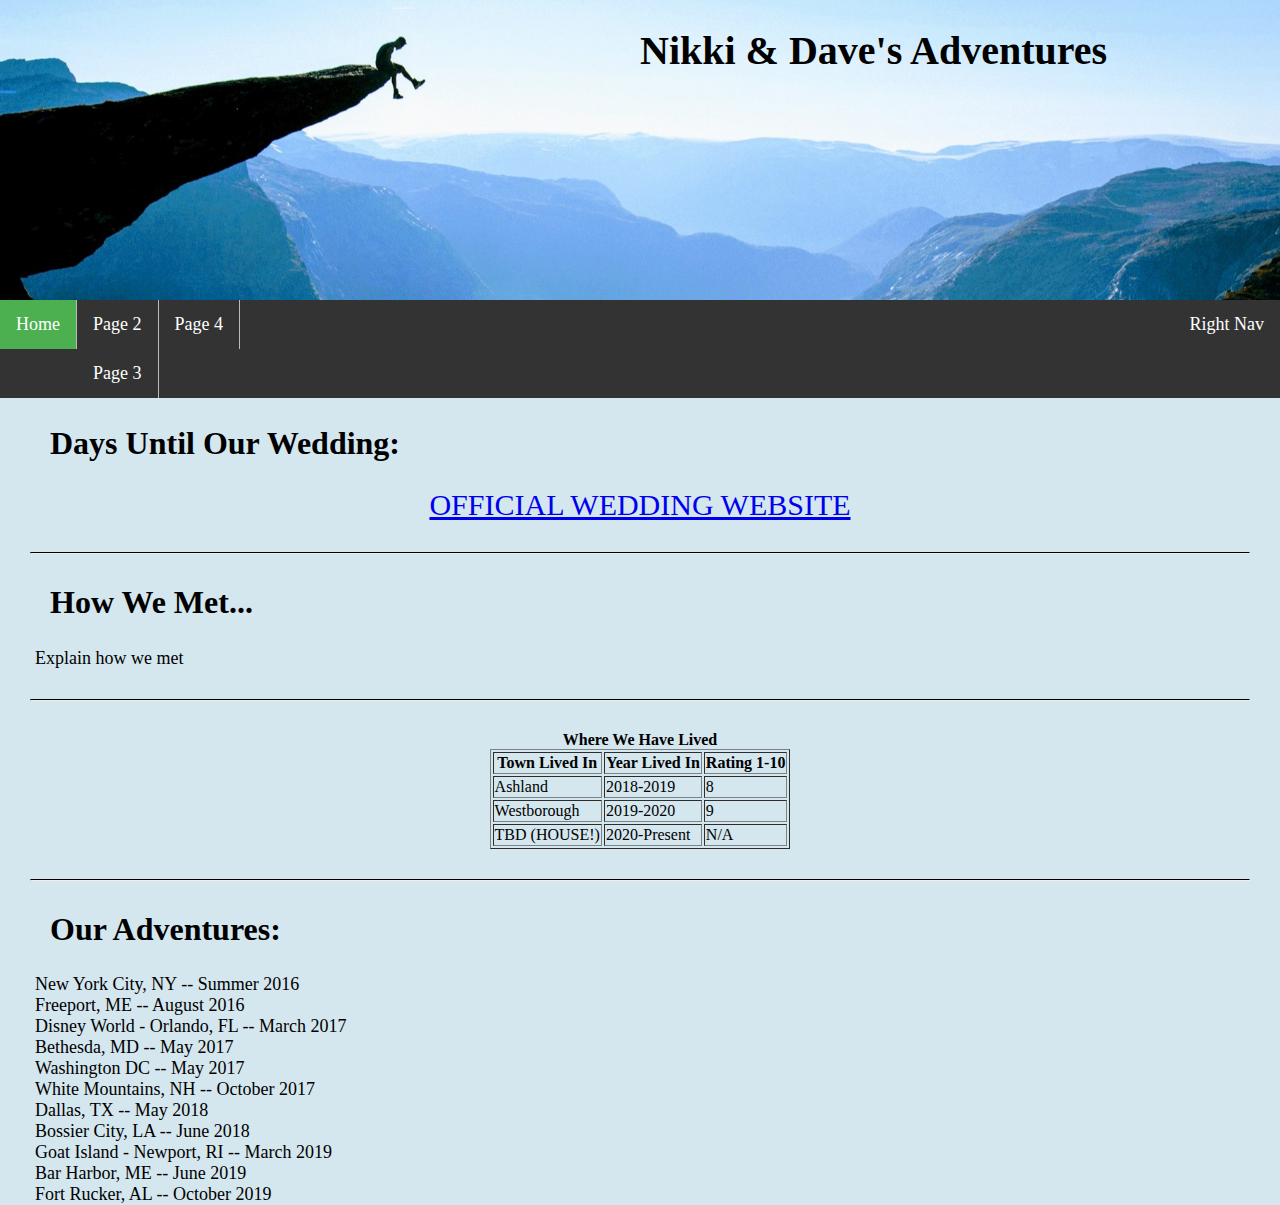
==== index.html @ b6411ca5 "navbar" ====
<!DOCTYPE.html>
<html>
<header>
    <title>
        Adventures
    </title>
    <link rel="stylesheet" type="text/css" href="style.css">
    <meta name="viewport" content="width=device-width, initial-scale=1">
    <script src="myScript.js"></script>
</header>
<body>
    <div class="container">
        <h1>
            Nikki & Dave's Adventures
        </h1>
    </div>
    <div>
        <ul>
            <li class="active"><a href="index.html">Home</a></li>
            <li><a href="page2.html">Page 2</a></lili><a href="page3.html">Page 3</a></li>
            <li><a href="page4.html">Page 4</a></li>
            <li style="float: right"><a href="rightnav.html">Right Nav</a></li>
        </ul>
    </div>
    <div>
        <h2>Days Until Our Wedding:</h2>
        <p id="countdown"></p>   
        <a id="theKnotWeddingLink" target="_blank" href="https://www.theknot.com/us/nicole-penniman-and-david-melanson-aug-2021"><span style="text-align: center;">OFFICIAL WEDDING WEBSITE</span></a>
    </div>
    <hr>
    <div id="intro">
        <h2>
            How We Met...
        </h2>
        <p>Explain how we met</p>
    </div>
    <hr>
    <div id="lived">
        <table id="table" border="1">
            <caption>
                Where We Have Lived
            </caption>
            <tr>
                <th>Town Lived In</th>
                <th>Year Lived In</th>
                <th>Rating 1-10</th>
            </tr>
            <tr>
                <td>Ashland</td>
                <td>2018-2019</td>
                <td>8</td>
            </tr>
            <tr>
                <td>Westborough</td>
                <td>2019-2020</td>
                <td>9</td>
            </tr>
            <tr>
                <td>TBD (HOUSE!)</td>
                <td>2020-Present</td>
                <td>N/A</td>
            </tr>
        </table>
    </div>
    <hr>
    <div id="adventures">
        <h2>
            Our Adventures:
        </h2>
        <p>
            New York City, NY -- Summer 2016<br>
            Freeport, ME -- August 2016<br>
            Disney World - Orlando, FL -- March 2017<br>
            Bethesda, MD -- May 2017<br>
            Washington DC -- May 2017<br>
            White Mountains, NH -- October 2017<br>
            Dallas, TX -- May 2018<br>
            Bossier City, LA -- June 2018<br>
            Goat Island - Newport, RI -- March 2019<br>
            Bar Harbor, ME -- June 2019<br>
            Fort Rucker, AL -- October 2019
        </p>
    </div>
</body>
</html>
---- style.css ----
body {
  background-color: rgba(113, 173, 200, 0.3);
  max-width: 100%;
  max-height: 100%;
  margin: 0;
  padding: 0;
  font-size: 18px;
}

h1 {
  font-family: apple chancery, cursive;
  font-size: 40px;
  position: absolute;
  left: 50%;
}

.container {
  background-image: url(20200630_080800.jpg);
  background-size: cover;
  background-position: center;
  width: 100%;
  height: 300px;
  text-align: center;
}

h2 {
  font-family: cursive;
  font-size: 32px;
  padding-left: 50px;
}

p {
  padding-left: 35px;
}

#countdown {
  text-align: center;
  font-size: 60px;
  margin: 0px;
  padding: 0px;
}

caption {
  caption-side: top;
  font-weight: bold;
}

#table {
  margin-left: auto;
  margin-right: auto;
}

a:hover {
  color: red;
  cursor: pointer;
}

#theKnotWeddingLink {
  display: block;
  font-size: 30px;
  text-align: center;
}

hr {
  border-top: 1px solid black;
  margin: 30px 30px 30px 30px;
}

ul {
  list-style-type: none;
  margin: 0;
  padding: 0;
  overflow: hidden;
  background-color: #333;
}

li {
  float: left;
  border-right:1px solid #bbb;
}

li:last-child {
  border-right: none;
}

li a {
  display: block;
  color: white;
  text-align: center;
  padding: 14px 16px;
  text-decoration: none;
}

li a:hover:not(.active) {
  background-color: #111;
}

.active {
  background-color: #4CAF50;
}
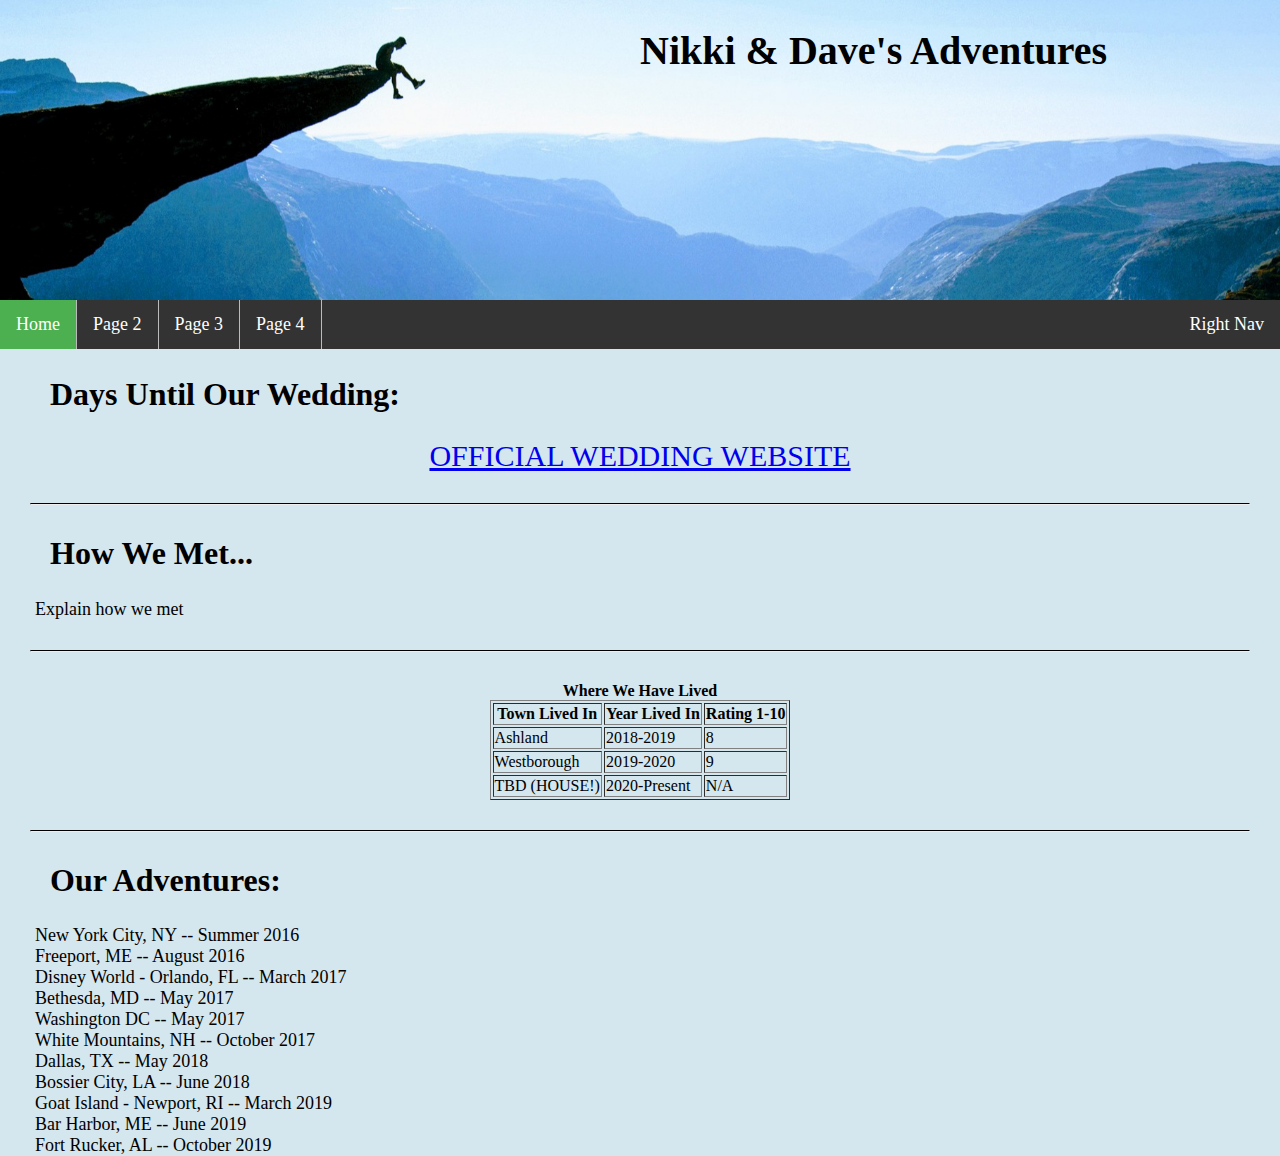
==== commit 6d13cd87: "navbar" ====
--- a/index.html
+++ b/index.html
@@ -17,7 +17,8 @@
     <div>
         <ul>
             <li class="active"><a href="index.html">Home</a></li>
-            <li><a href="page2.html">Page 2</a></lili><a href="page3.html">Page 3</a></li>
+            <li><a href="page2.html">Page 2</a></li>
+            <li><a href="page3.html">Page 3</a></li>
             <li><a href="page4.html">Page 4</a></li>
             <li style="float: right"><a href="rightnav.html">Right Nav</a></li>
         </ul>
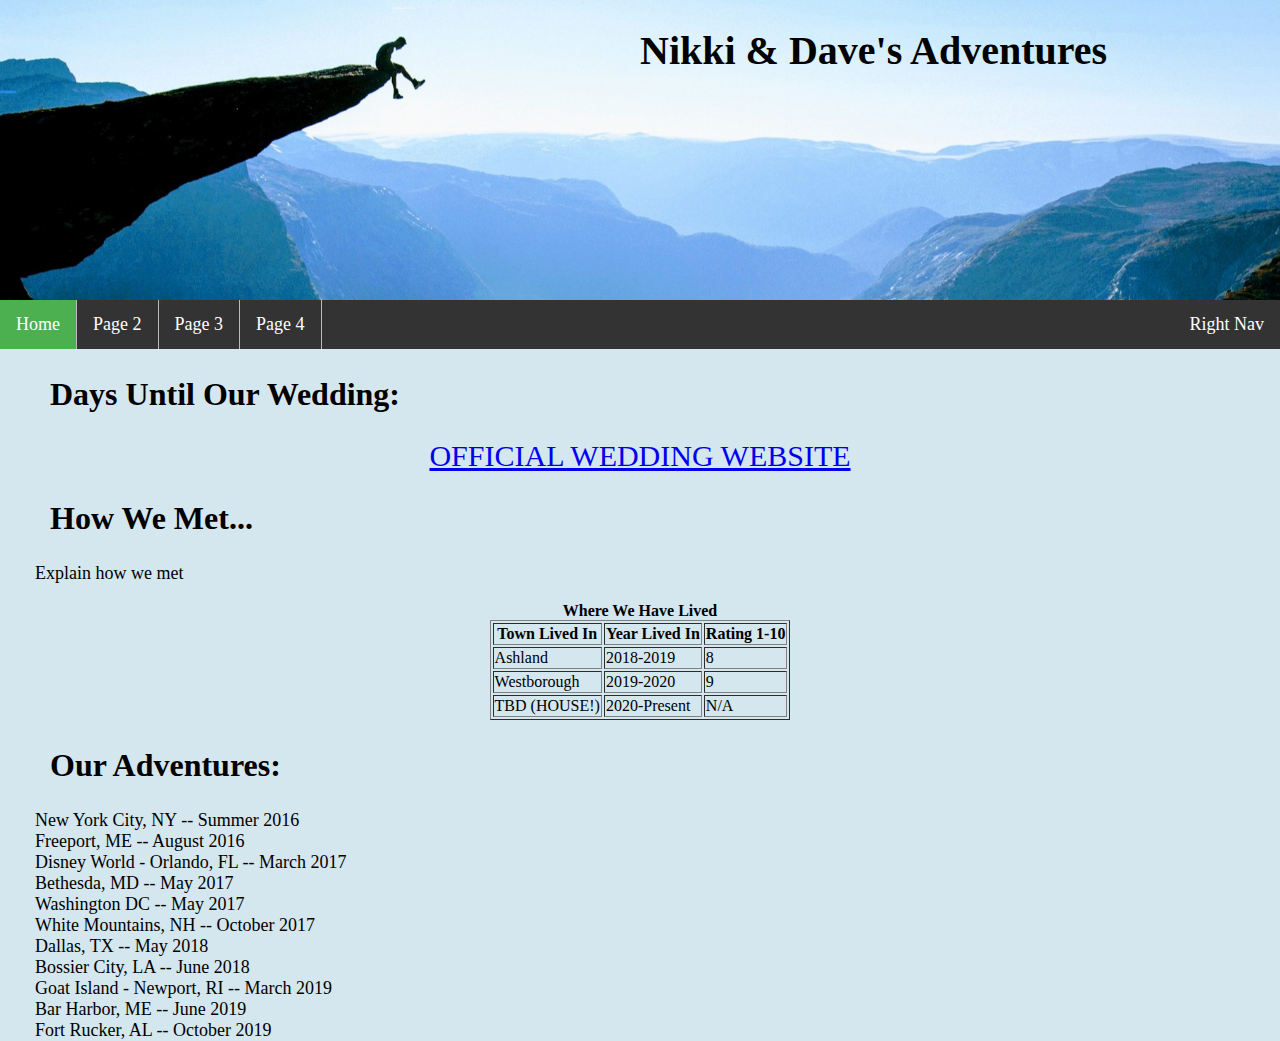
==== commit 0bfbe717: "removeHr" ====
--- a/index.html
+++ b/index.html
@@ -1,6 +1,7 @@
 <!DOCTYPE.html>
 <html>
 <header>
+    <meta name="viewport" content="width=device-width, initial-scale=1">   
     <title>
         Adventures
     </title>
@@ -14,7 +15,7 @@
             Nikki & Dave's Adventures
         </h1>
     </div>
-    <div>
+    <div id="navBar">
         <ul>
             <li class="active"><a href="index.html">Home</a></li>
             <li><a href="page2.html">Page 2</a></li>
@@ -28,14 +29,12 @@
         <p id="countdown"></p>   
         <a id="theKnotWeddingLink" target="_blank" href="https://www.theknot.com/us/nicole-penniman-and-david-melanson-aug-2021"><span style="text-align: center;">OFFICIAL WEDDING WEBSITE</span></a>
     </div>
-    <hr>
     <div id="intro">
         <h2>
             How We Met...
         </h2>
         <p>Explain how we met</p>
     </div>
-    <hr>
     <div id="lived">
         <table id="table" border="1">
             <caption>
@@ -63,7 +62,6 @@
             </tr>
         </table>
     </div>
-    <hr>
     <div id="adventures">
         <h2>
             Our Adventures:
--- a/style.css
+++ b/style.css
@@ -50,7 +50,7 @@
   margin-right: auto;
 }
 
-a:hover {
+#theKnotWeddingLink:hover {
   color: red;
   cursor: pointer;
 }
@@ -61,17 +61,18 @@
   text-align: center;
 }
 
-hr {
-  border-top: 1px solid black;
-  margin: 30px 30px 30px 30px;
-}
-
 ul {
   list-style-type: none;
   margin: 0;
   padding: 0;
   overflow: hidden;
   background-color: #333;
+}
+
+#navBar {
+  position: sticky;
+  position: -webkit-sticky; /* Safari */
+  top: 0;
 }
 
 li {
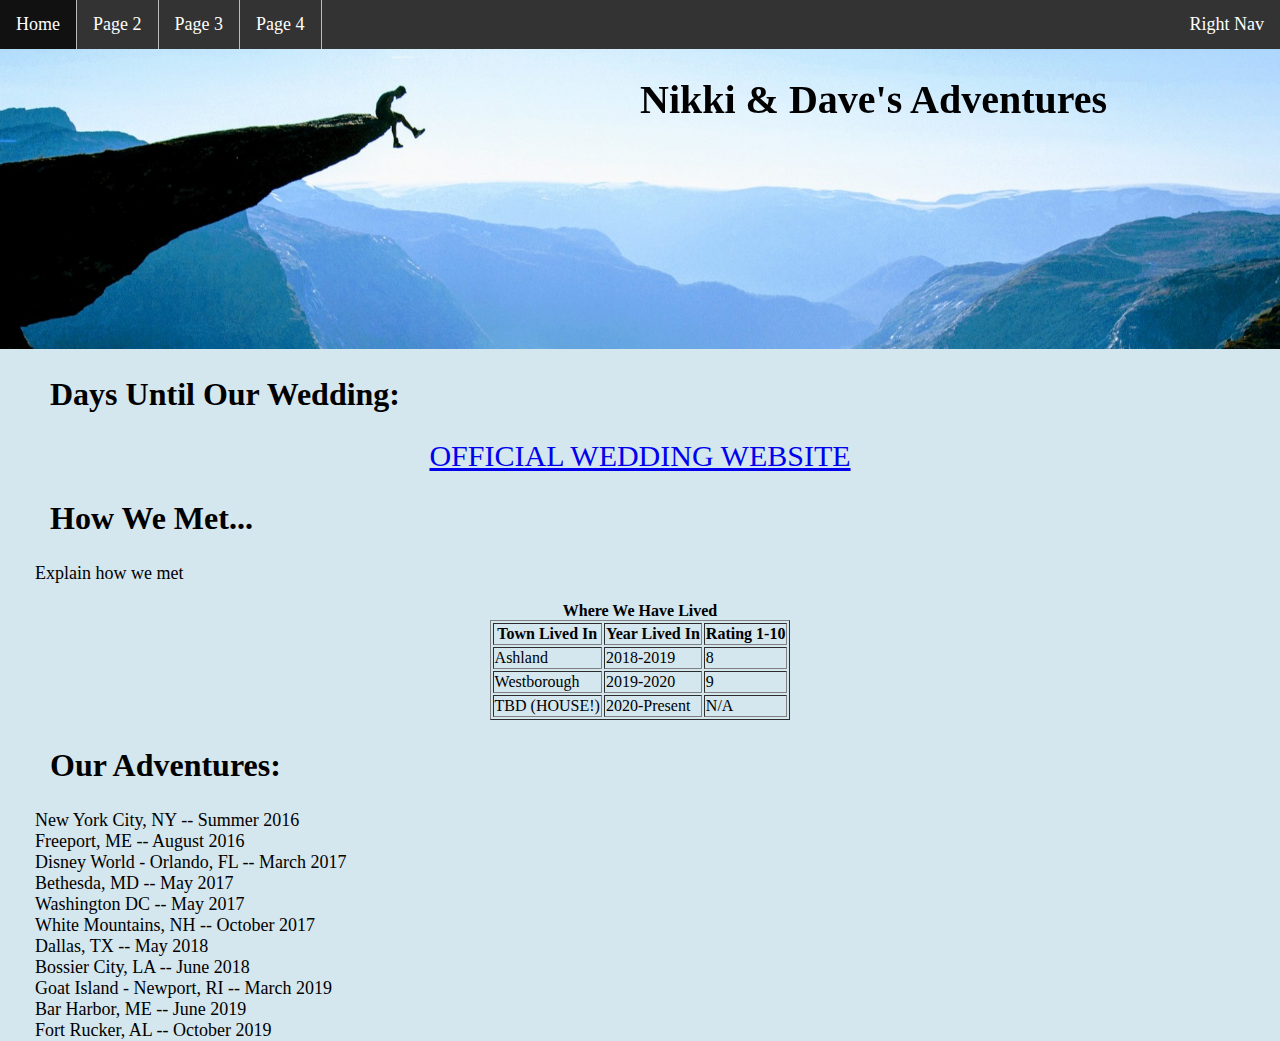
==== commit 4b47f8e0: "navbarTop" ====
--- a/index.html
+++ b/index.html
@@ -10,11 +10,6 @@
     <script src="myScript.js"></script>
 </header>
 <body>
-    <div class="container">
-        <h1>
-            Nikki & Dave's Adventures
-        </h1>
-    </div>
     <div id="navBar">
         <ul>
             <li class="active"><a href="index.html">Home</a></li>
@@ -23,6 +18,11 @@
             <li><a href="page4.html">Page 4</a></li>
             <li style="float: right"><a href="rightnav.html">Right Nav</a></li>
         </ul>
+    </div>
+    <div class="container">
+        <h1>
+            Nikki & Dave's Adventures
+        </h1>
     </div>
     <div>
         <h2>Days Until Our Wedding:</h2>
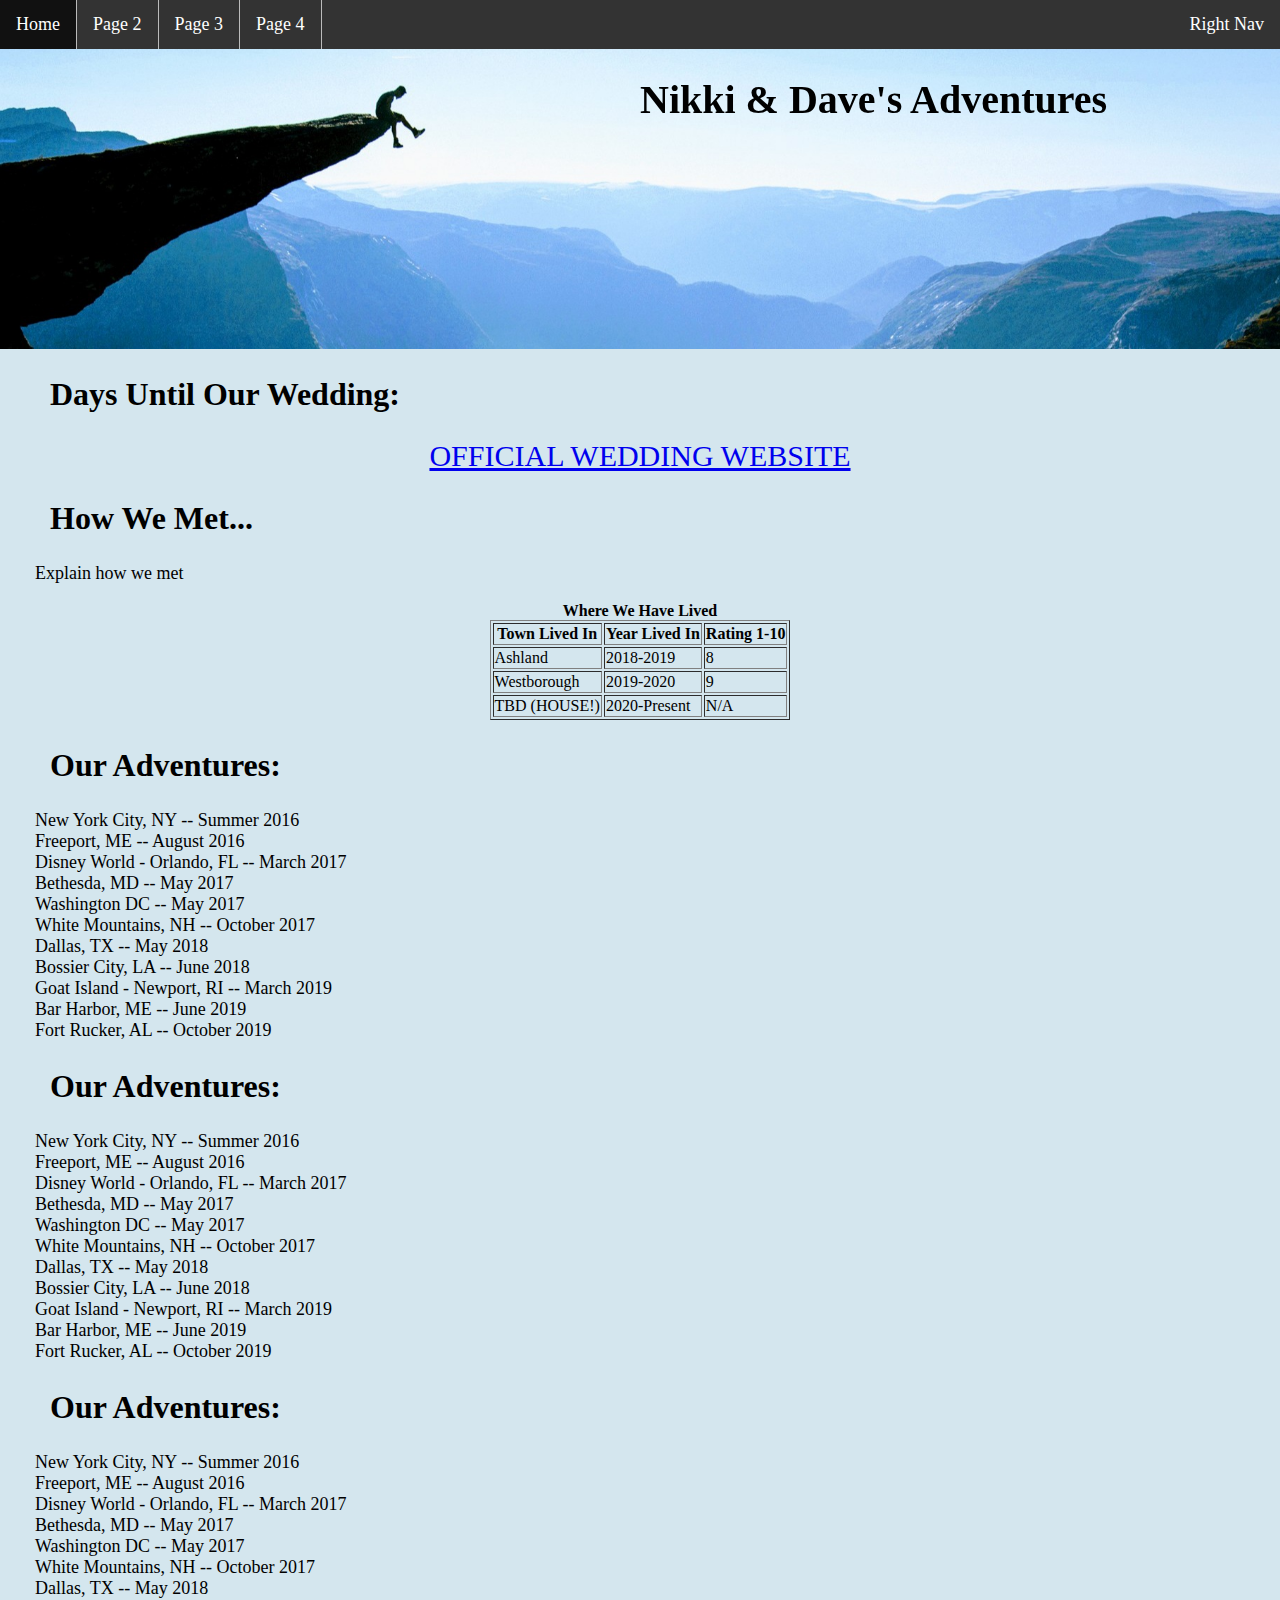
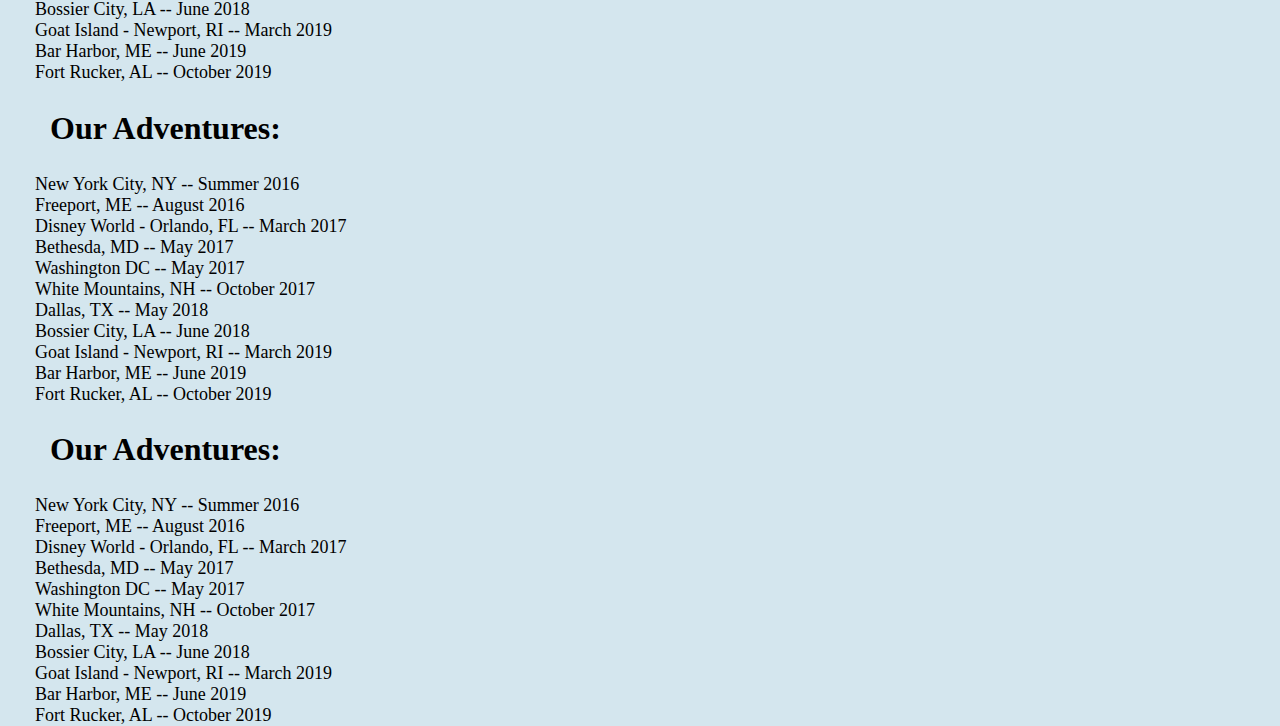
==== commit 5811d8cd: "test" ====
--- a/index.html
+++ b/index.html
@@ -80,5 +80,81 @@
             Fort Rucker, AL -- October 2019
         </p>
     </div>
+
+    <div id="adventures">
+        <h2>
+            Our Adventures:
+        </h2>
+        <p>
+            New York City, NY -- Summer 2016<br>
+            Freeport, ME -- August 2016<br>
+            Disney World - Orlando, FL -- March 2017<br>
+            Bethesda, MD -- May 2017<br>
+            Washington DC -- May 2017<br>
+            White Mountains, NH -- October 2017<br>
+            Dallas, TX -- May 2018<br>
+            Bossier City, LA -- June 2018<br>
+            Goat Island - Newport, RI -- March 2019<br>
+            Bar Harbor, ME -- June 2019<br>
+            Fort Rucker, AL -- October 2019
+        </p>
+    </div>
+
+    <div id="adventures">
+        <h2>
+            Our Adventures:
+        </h2>
+        <p>
+            New York City, NY -- Summer 2016<br>
+            Freeport, ME -- August 2016<br>
+            Disney World - Orlando, FL -- March 2017<br>
+            Bethesda, MD -- May 2017<br>
+            Washington DC -- May 2017<br>
+            White Mountains, NH -- October 2017<br>
+            Dallas, TX -- May 2018<br>
+            Bossier City, LA -- June 2018<br>
+            Goat Island - Newport, RI -- March 2019<br>
+            Bar Harbor, ME -- June 2019<br>
+            Fort Rucker, AL -- October 2019
+        </p>
+    </div>
+
+    <div id="adventures">
+        <h2>
+            Our Adventures:
+        </h2>
+        <p>
+            New York City, NY -- Summer 2016<br>
+            Freeport, ME -- August 2016<br>
+            Disney World - Orlando, FL -- March 2017<br>
+            Bethesda, MD -- May 2017<br>
+            Washington DC -- May 2017<br>
+            White Mountains, NH -- October 2017<br>
+            Dallas, TX -- May 2018<br>
+            Bossier City, LA -- June 2018<br>
+            Goat Island - Newport, RI -- March 2019<br>
+            Bar Harbor, ME -- June 2019<br>
+            Fort Rucker, AL -- October 2019
+        </p>
+    </div>
+
+    <div id="adventures">
+        <h2>
+            Our Adventures:
+        </h2>
+        <p>
+            New York City, NY -- Summer 2016<br>
+            Freeport, ME -- August 2016<br>
+            Disney World - Orlando, FL -- March 2017<br>
+            Bethesda, MD -- May 2017<br>
+            Washington DC -- May 2017<br>
+            White Mountains, NH -- October 2017<br>
+            Dallas, TX -- May 2018<br>
+            Bossier City, LA -- June 2018<br>
+            Goat Island - Newport, RI -- March 2019<br>
+            Bar Harbor, ME -- June 2019<br>
+            Fort Rucker, AL -- October 2019
+        </p>
+    </div>
 </body>
 </html>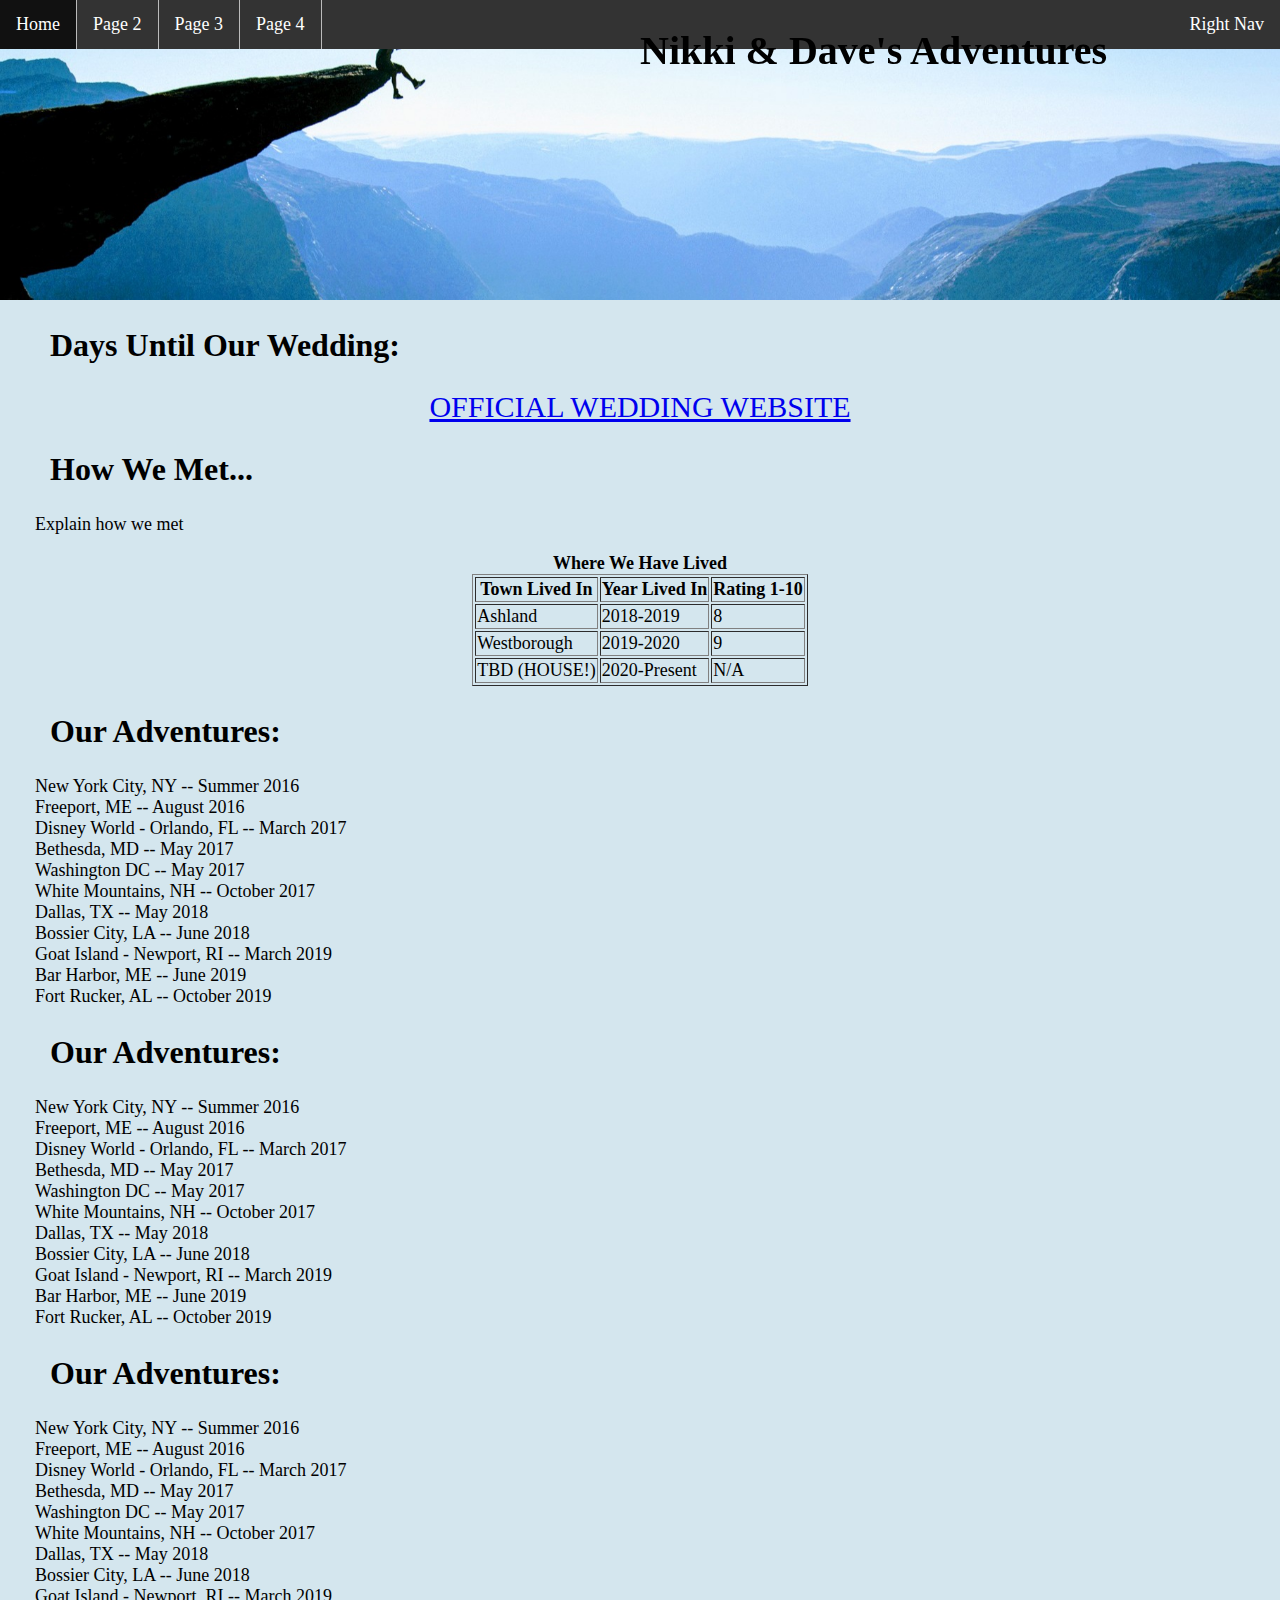
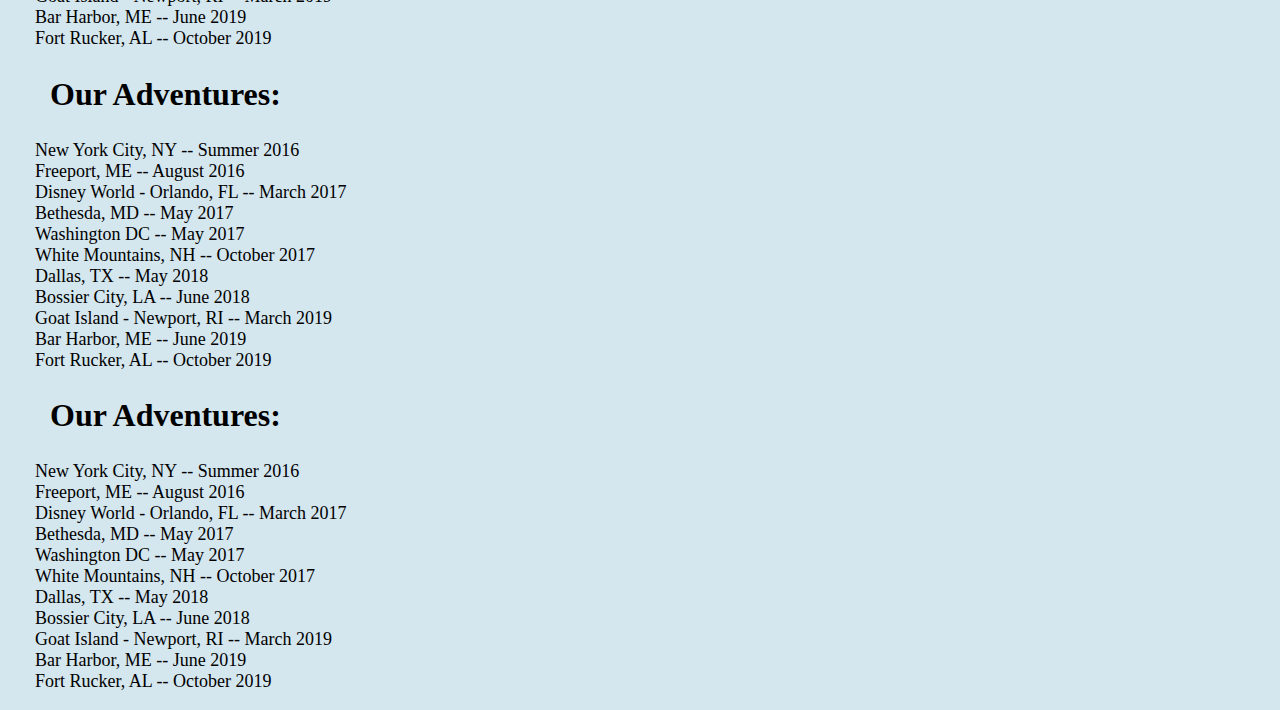
==== commit 19c5acf9: "navbarwidth" ====
--- a/index.html
+++ b/index.html
@@ -1,14 +1,14 @@
-<!DOCTYPE.html>
-<html>
+<!DOCTYPE html>
+<html lang="en">
 <header>
+    <meta charset="utf-8">
     <meta name="viewport" content="width=device-width, initial-scale=1">   
     <title>
         Adventures
     </title>
     <link rel="stylesheet" type="text/css" href="style.css">
     <meta name="viewport" content="width=device-width, initial-scale=1">
-    <script src="myScript.js"></script>
-</header>
+    <script src="myScript.js"></script></header>
 <body>
     <div id="navBar">
         <ul>
--- a/style.css
+++ b/style.css
@@ -70,9 +70,8 @@
 }
 
 #navBar {
-  position: sticky;
-  position: -webkit-sticky; /* Safari */
-  top: 0;
+  position: fixed;
+  width: 100%;
 }
 
 li {
